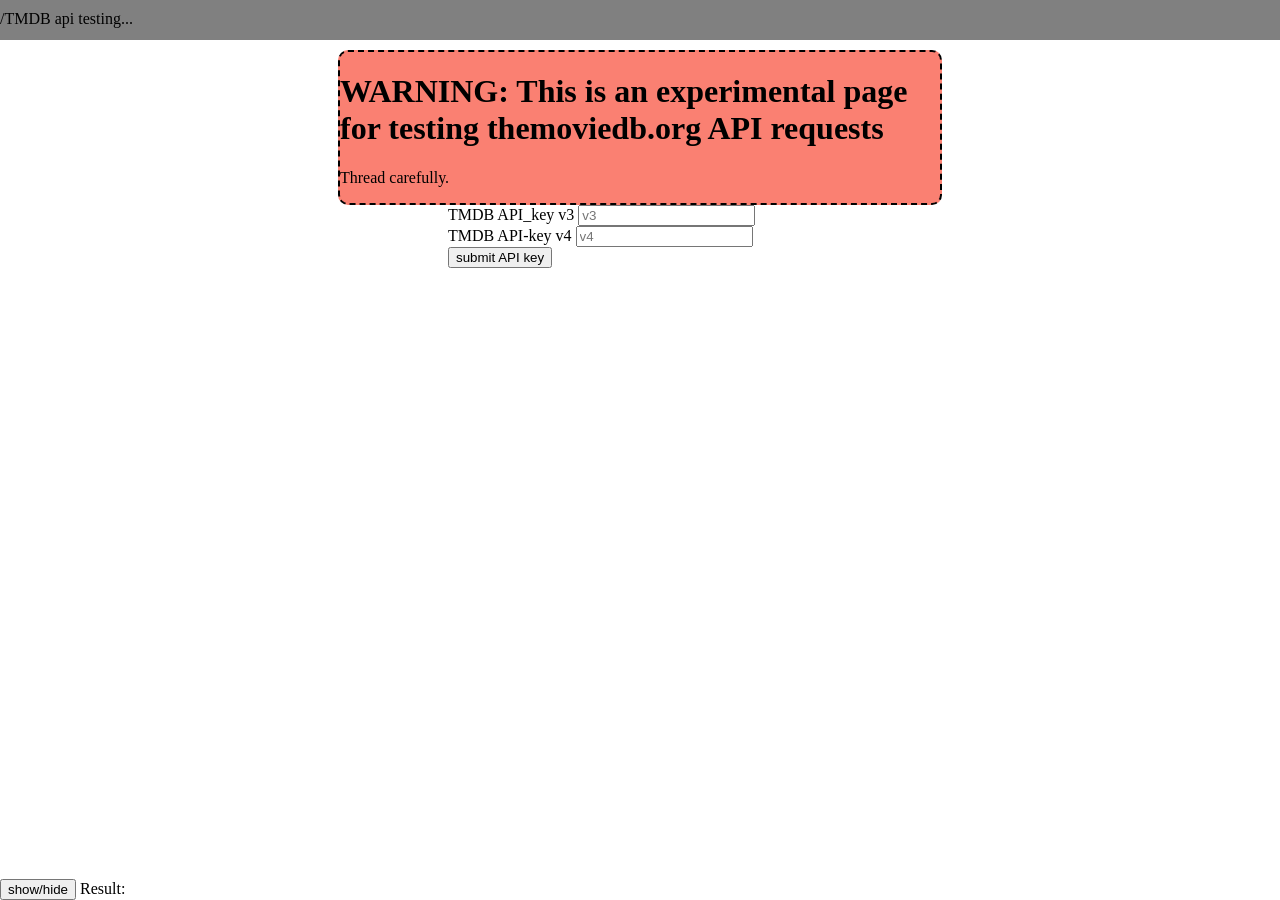
==== projects/movieinfo/index.html @ 3f061a7a "refactor movieinfo project into projects directory" ====
<!DOCTYPE html>
    <head>
        <meta charset="UTF-8">
        <title>Hello, welcome</title>
        <script src="js/themoviedb.js"></script>
        <link rel="stylesheet" href="css/tmdb.css">
    </head>
    <body>
        <header>
            /TMDB api testing...
        </header>
        <div id=warning>
            <h1>WARNING: This is an experimental page for testing themoviedb.org API requests</h1>
            <p>Thread carefully.</p>
        </div>
        <article>
            <div id="enter_api">
                <label for="api_v3">TMDB API_key v3</label>
                <input id="api_v3" placeholder="v3"><br>
                <label for="api_v4">TMDB API-key v4</label>
                <input id="api_v4" placeholder="v4"><br>
                <button id="submit_api">submit API key</button>
            </div>
            <div id="controls">
                <h2>Search</h2>
                <input type="text" id="id" placeholder="ID"><br>
                <input type="text" id="query" placeholder="title" value="final"><br>
                <select id="tv-or-movie">
                    <option value="tv">TV</option>
                    <option value="movie">Movies</option>
                </select><br>
                <input type="text" id="language" placeholder="language" value="en-US"><br>
                <label for="include-adult">adult content</label>
                <input type="checkbox" id="include-adult"><br>
                <input type="number" id="year" placeholder="Year YYYY">
                <button id="go">Test_start</button><br>
            </div>
            <div id="results_container">
                <div id="api_problems"></div>
                <button id="results_button">show/hide</button>
                <label for="results">Result:</label><br>
                <div id="results"></div>    
            </div>
        </article>
    </body>
    <script language='javascript'>
        document.getElementById('go').addEventListener('click', search);
        document.getElementById('submit_api').addEventListener('click', submit_api);
        if(getCookie('tmdb_v3')){
            document.getElementById('enter_api').style.display = "none";
            document.getElementById('controls').style.display = "block";
        }
        document.getElementById("results_button").addEventListener('click', toggle_results)
    </script>
</html>
---- projects/movieinfo/css/tmdb.css ----
/*
Boring stuff
*/
html, body{
    /*position*/
    margin:0;
    padding:0;
}
header{
    /*position*/
    position:absolute;
    top:0;
    /*size*/
    width: 100%;
    height: 30px;
    padding-top: 10px;
    /* colors*/
    background-color: grey;
}
article{
    overflow-x: scroll;
}
#warning{
    width: 600px;
    top:0;
    margin-left: auto;
    margin-right: auto;
    margin-top:50px;
    border: dashed 2px black ;
    border-radius: 10px;
    background-color: salmon;
}
/*
Boxes for ~pizazz~
*/
#enter_api{
    margin:auto;
    width: 30%;
    display:block;
}
#controls{
    display:none;
    width: 30%;
    margin:auto;
}

/*
Output / results
*/
#results_container{
    bottom: 0;
    width: 100%;

    position:absolute;
    background-color: #FFFFFF00;
}
#api_problems{
    background-color: lightcoral; 
    border-style: dotted;
    width: 100%; 
    height: 260px; 
    overflow-y: scroll;
    display:none;
}
#results{
    width: 100%;

    float: left;
    overflow-x: scroll;
    white-space: nowrap;
}

/*
styling for results
*/
.result_movie{
    border:1px solid grey;
    display: inline-block;
    white-space: normal;
    width: 150px;
    height: 250px;
    text-align: center;
    background-color: lightpink;
    overflow: hidden;
    border-radius: 10px;
    margin-right: 10px;
    color: grey;
}
.result_tv{
    border:1px solid grey;
    display: inline-block;
    white-space: normal;
    width: 150px;
    height: 250px;
    text-align: center;
    background-color: lightcyan;
    overflow: hidden;
    border-radius: 10px;
    margin-right: 10px;
    color:grey;
}
.result_img{
    display: block;
    margin-left: auto;
    margin-right: auto;
    margin-top: 10px;
    width: 100px;
    height: 150px;
}
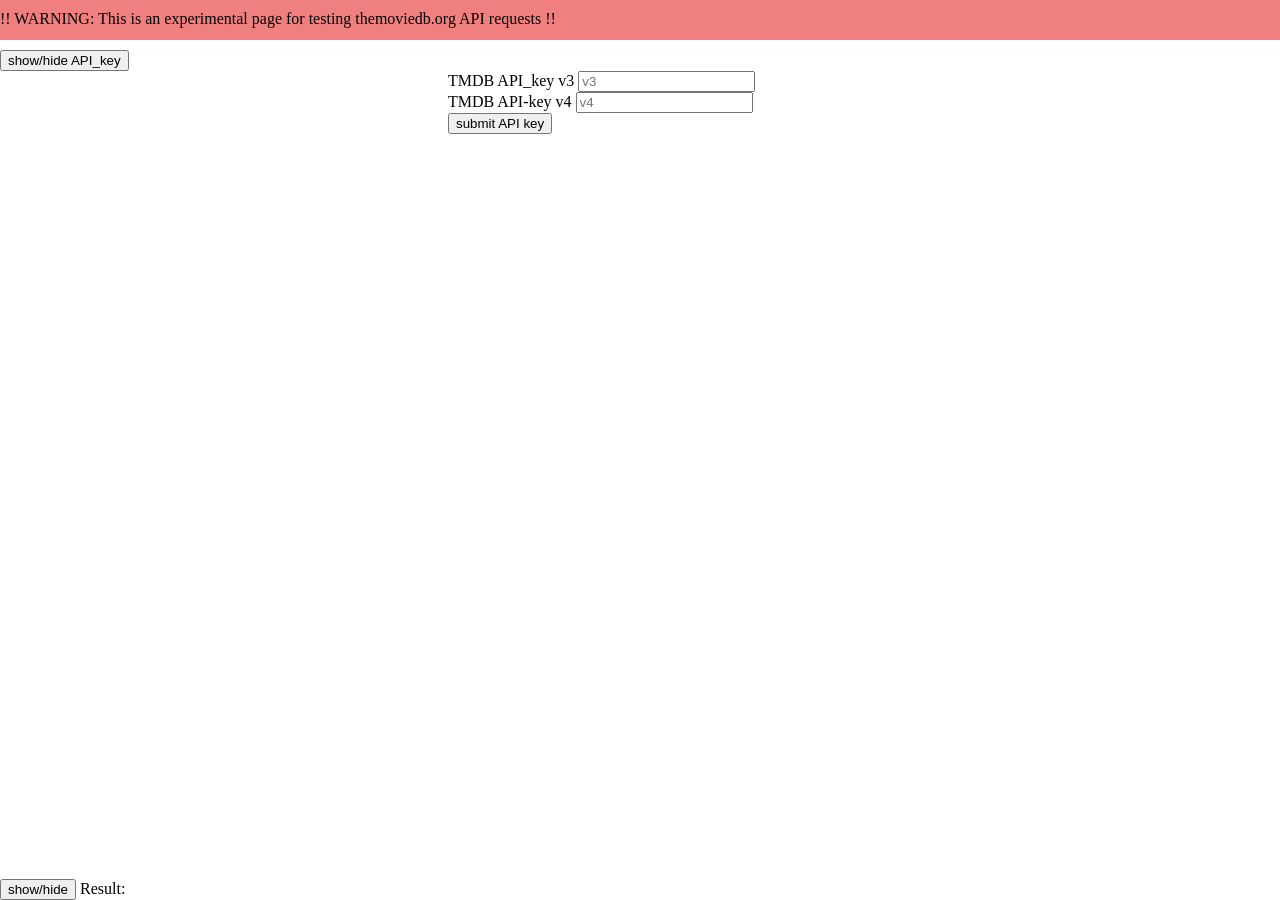
==== commit 9627c967: "code reformat movieinfo & added combined movie/tv" ====
--- a/projects/movieinfo/index.html
+++ b/projects/movieinfo/index.html
@@ -7,13 +7,10 @@
     </head>
     <body>
         <header>
-            /TMDB api testing...
+            !! WARNING: This is an experimental page for testing themoviedb.org API requests !!
         </header>
-        <div id=warning>
-            <h1>WARNING: This is an experimental page for testing themoviedb.org API requests</h1>
-            <p>Thread carefully.</p>
-        </div>
         <article>
+            <button id="api_button">show/hide API_key</button>
             <div id="enter_api">
                 <label for="api_v3">TMDB API_key v3</label>
                 <input id="api_v3" placeholder="v3"><br>
@@ -26,6 +23,7 @@
                 <input type="text" id="id" placeholder="ID"><br>
                 <input type="text" id="query" placeholder="title" value="final"><br>
                 <select id="tv-or-movie">
+                    <option value="any">TV/Movie</option>
                     <option value="tv">TV</option>
                     <option value="movie">Movies</option>
                 </select><br>
@@ -46,10 +44,12 @@
     <script language='javascript'>
         document.getElementById('go').addEventListener('click', search);
         document.getElementById('submit_api').addEventListener('click', submit_api);
-        if(getCookie('tmdb_v3')){
-            document.getElementById('enter_api').style.display = "none";
-            document.getElementById('controls').style.display = "block";
+        document.getElementById('api_v3').value = getCookie("api_v3");
+        document.getElementById('api_v4').value = getCookie("api_v4");
+        if(getCookie("api_v3") || getCookie("api_v4")){
+            toggle_api();
         }
         document.getElementById("results_button").addEventListener('click', toggle_results)
+        document.getElementById("api_button").addEventListener('click', toggle_api)
     </script>
 </html>
--- a/projects/movieinfo/css/tmdb.css
+++ b/projects/movieinfo/css/tmdb.css
@@ -15,24 +15,18 @@
     height: 30px;
     padding-top: 10px;
     /* colors*/
-    background-color: grey;
+    background-color: lightcoral;
 }
 article{
+    padding-top: 50px;
     overflow-x: scroll;
-}
-#warning{
-    width: 600px;
-    top:0;
-    margin-left: auto;
-    margin-right: auto;
-    margin-top:50px;
-    border: dashed 2px black ;
-    border-radius: 10px;
-    background-color: salmon;
 }
 /*
 Boxes for ~pizazz~
 */
+#api_button{
+    margin-left: 0;
+}
 #enter_api{
     margin:auto;
     width: 30%;
@@ -73,6 +67,19 @@
 /*
 styling for results
 */
+.result{
+    border:1px solid grey;
+    display: inline-block;
+    white-space: normal;
+    width: 150px;
+    height: 250px;
+    text-align: center;
+    background-color: #FFFFFF00;
+    overflow: hidden;
+    border-radius: 10px;
+    margin-right: 10px;
+    color: grey;
+}
 .result_movie{
     border:1px solid grey;
     display: inline-block;
